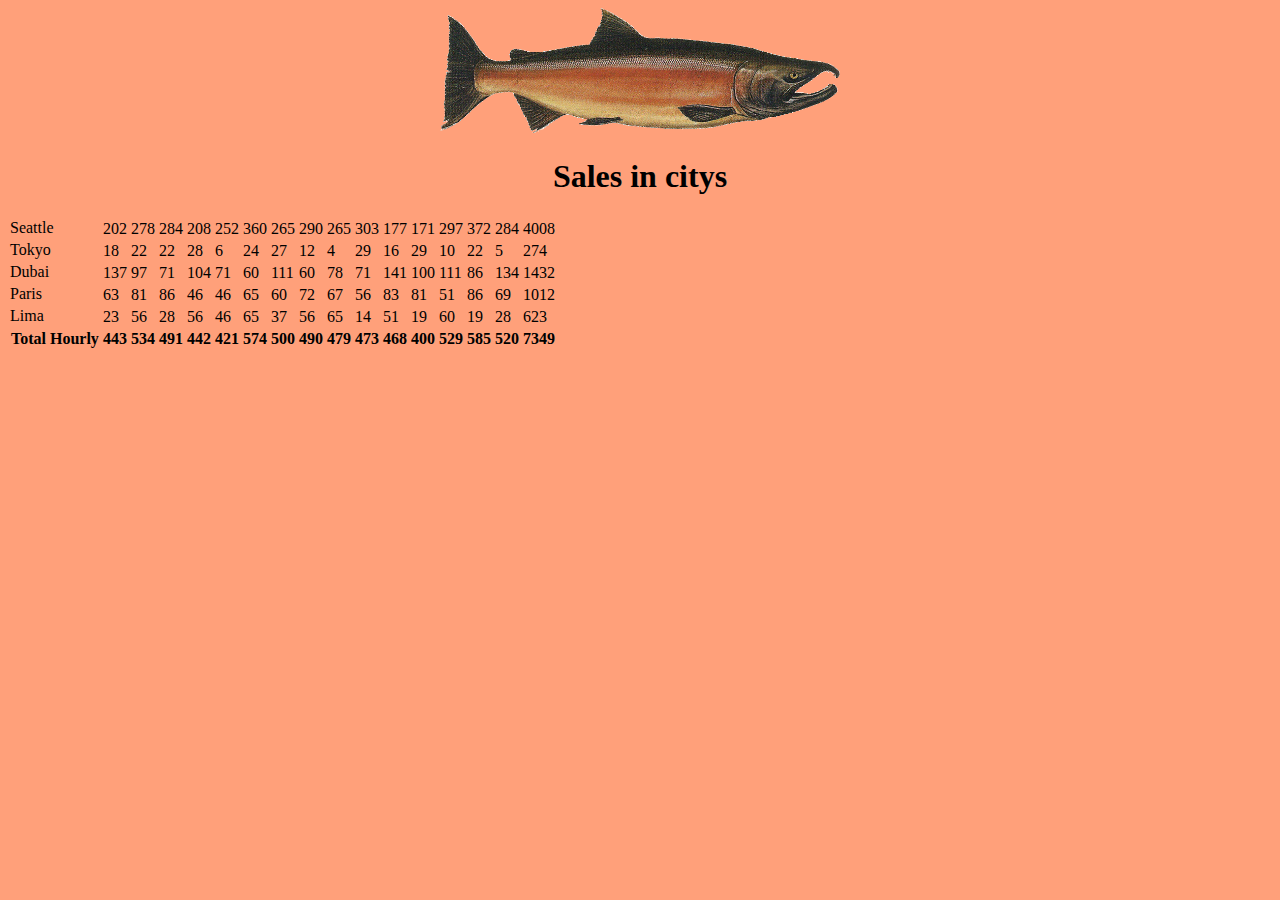
==== sales.html @ b92e2876 "done" ====
<!DOCTYPE html>
<html lang="en">
<head>
    <meta charset="UTF-8">
    <meta http-equiv="X-UA-Compatible" content="IE=edge">
    <meta name="viewport" content="width=device-width, initial-scale=1.0">
    <title>sales page</title>
    <link rel="stylesheet" href="css/styles.css">
    
</head>
<header>
    <center>
        <img src="img/salmon.png" width="400" length ='400'> 
        <h1>Sales in citys</h1>
    </center>
    
</header>


<body> 
    <table id="table1"> 



    </table>
       
<footer>

</footer>
    <script src="js/app.js"></script>
</body>
</html>
---- css/styles.css ----
@import url('https://fonts.googleapis.com/css2?family=Akaya+Telivigala&display=swap');

body{background-color: lightsalmon;

}

h1.h2{
font-family: 'Akaya Telivigala';
text-align: center;

}
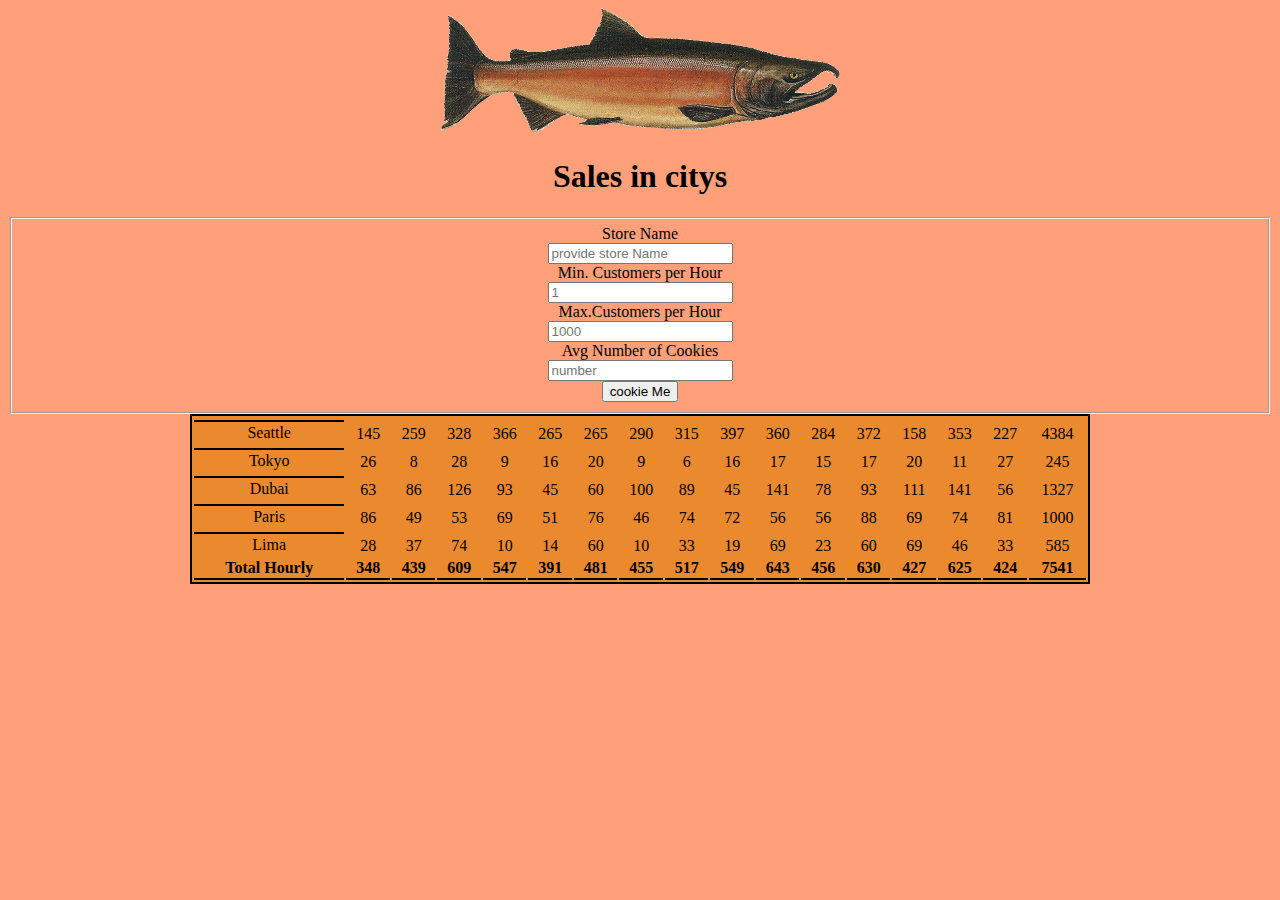
==== commit 34f4976a: "i think its done" ====
--- a/sales.html
+++ b/sales.html
@@ -18,12 +18,31 @@
 
 
 <body> 
+    
+    <center>  
+    <form id="newStore">
+        <fieldset>
+             <label>Store Name</label> <br>
+             <input id='name' type="text" placeholder='provide store Name' required/> <br>
+             <label>Min. Customers per Hour </label> <br>
+             <input id='min' type="number"  placeholder='1'required /> <br>
+             <label>Max.Customers per Hour </label> <br>
+             <input id='max' type="number" Placeholder='1000'required/> <br>
+             <label>Avg Number of Cookies</label> <br>
+             <input id='avg' type="number" placeholder='number'required/> <br>
+             <button type='submit' value='sumbit'>cookie Me </button><br>
+
+           </fieldset>
+       </form>       
+
+ 
     <table id="table1"> 
+</table>         
 
+</center>
+       
+    <br>
 
-
-    </table>
-       
 <footer>
 
 </footer>
--- a/css/styles.css
+++ b/css/styles.css
@@ -8,4 +8,25 @@
 font-family: 'Akaya Telivigala';
 text-align: center;
 
-}+}
+table {
+    width: 900px;
+    background-color: rgb(235, 137, 46);
+    border: 2px solid black;
+  
+  }
+  th, td {
+    padding: 2x 2px 2px 2px;
+    }
+  
+  th {
+    font-size: 100%;
+    text-align: center;
+    border-bottom: 2px solid black;
+ 
+  }
+  tr {
+    text-align:  center;
+    color: black;
+    border: black;
+  }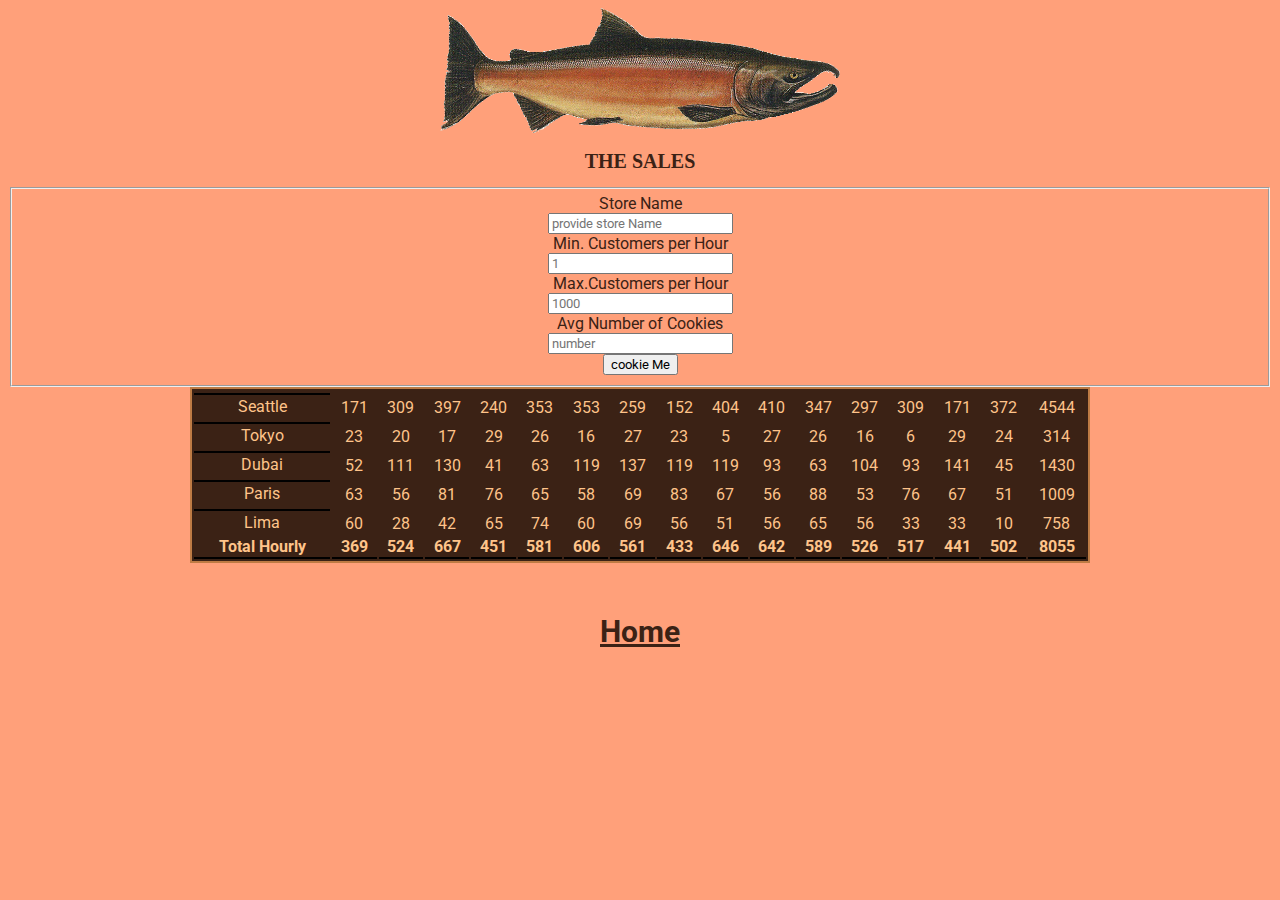
==== commit 215882a8: "some changes , done" ====
--- a/sales.html
+++ b/sales.html
@@ -10,8 +10,8 @@
 </head>
 <header>
     <center>
-        <img src="img/salmon.png" width="400" length ='400'> 
-        <h1>Sales in citys</h1>
+        <img class="swing"src="img/salmon.png" width="400" length ='400'> 
+        <h1>THE SALES </h1>
     </center>
     
 </header>
@@ -38,6 +38,7 @@
  
     <table id="table1"> 
 </table>         
+<h5><a href="index.html" style="color: #3B2215">Home</a></h5>
 
 </center>
        
--- a/css/styles.css
+++ b/css/styles.css
@@ -1,18 +1,67 @@
-@import url('https://fonts.googleapis.com/css2?family=Akaya+Telivigala&display=swap');
+@import url(https://fonts.googleapis.com/css?family=Roboto:400,500,300,700);
 
 body{background-color: lightsalmon;
 
 }
 
-h1.h2{
-font-family: 'Akaya Telivigala';
-text-align: center;
+
+#topheader {
+  display: flex;
+  align-items: center;
+  background-color: #3B2215;
+  justify-content: space-around;
+  height: 85px;
+  width: 100%;
+  position: fixed;
+  z-index: 2
+}
+
+#shop-name {
+  font-family: 'Courgette', cursive;
+  margin: auto;
+  font-size: 24px;
+  text-align:justify;
+  color: #FFC48A;
+}
+#bigfish{
+  width: 200px;
+  height: 62.515883100381px;
+  padding-top: 0.25%;
+  padding-right: 1%;
+                                                                                                                                                             
+}
+
+#locationstitle {
+  text-align: center;
+  font-family: 'Courgette', cursive;
+  padding-top: 5%;
+  padding-bottom: 0%;
+  color: #522c06;
+}
+
+ul{
+  font-family: 'Courgette', cursive;
+  font-weight: bold;
+   color: #3B2215 ;
+
+}
+
+
+h1,h2{
+  color:#3B2215 ;
+  font-family: 'Courgette', cursive;
+  font-size: 20px;
+  text-align: center;
+}
+fieldset{
+  font-family: 'Courgette', cursive;
+  color: #3B2215
 
 }
 table {
     width: 900px;
-    background-color: rgb(235, 137, 46);
-    border: 2px solid black;
+    background-color:  #3B2215;
+    border: 2px solid rgb(190, 123, 68);
   
   }
   th, td {
@@ -27,6 +76,150 @@
   }
   tr {
     text-align:  center;
-    color: black;
+    color:#FFC48A;
     border: black;
-  }+  }
+h4,h5{
+ color:#3B2215 ;
+ font-family: 'Courgette', cursive;
+ font-size: 30px;
+}
+div p {
+  color:#3B2215 ;
+ font-family: 'Courgette', cursive;
+ font-size: 20px;
+}
+#fishies {
+  float: right;
+}
+.line{
+  background-image: linear-gradient(45deg, #3B2215 28.57%,#3B2215 28.57%, #e48416 50%,#FFC48A 50%, #eba613 78.57%, #FFC48A 78.57%, #e0e0e0 100%);
+background-size: 9.90px 9.90px;
+height: 10px;
+width: 120%;
+}
+
+@keyframes swing
+{
+    15%
+    {
+        -webkit-transform: translateX(5px);
+        transform: translateX(5px);
+    }
+    30%
+    {
+        -webkit-transform: translateX(-5px);
+        transform: translateX(-5px);
+    }
+    50%
+    {
+        -webkit-transform: translateX(3px);
+        transform: translateX(3px);
+    }
+    65%
+    {
+        -webkit-transform: translateX(-3px);
+        transform: translateX(-3px);
+    }
+    80%
+    {
+        -webkit-transform: translateX(2px);
+        transform: translateX(2px);
+    }
+    100%
+    {
+        -webkit-transform: translateX(0);
+        transform: translateX(0);
+    }
+}
+.swing:hover
+{
+        -webkit-animation: swing 1s ease;
+        animation: swing 1s ease;
+        -webkit-animation-iteration-count: 1;
+        animation-iteration-count: 1;
+}
+
+  
+
+* {
+  font-family: Roboto;
+}
+
+section {
+  width: 100%;
+  display: inline-block;
+  height: 60vh;
+  text-align: center;
+  font-size: 22px;
+  font-weight: 700;
+  text-decoration: underline;
+}
+
+.footer-distributed {
+  background-color: #3B2215;
+  box-shadow: 0 1px 1px ;
+  box-sizing: border-box;
+  width: 100%;
+  text-align: left;
+  font: normal 16px sans-serif;
+  padding: 45px 50px;
+}
+
+.footer-distributed .footer-left p {
+  color: #FFC48A;
+  font-size: 14px;
+  margin: 0;
+}
+/* Footer links */
+
+.footer-distributed p.footer-links {
+  font-size: 18px;
+  font-weight: bold;
+  color:  #FFC48A;
+  margin: 0 0 10px;
+  padding: 0;
+  transition: ease .25s;
+}
+
+.footer-distributed p.footer-links a {
+  display: inline-block;
+  line-height: 1.8;
+  text-decoration: none;
+  color: inherit;
+  transition: ease .25s;
+}
+
+.footer-distributed .footer-links a:before {
+  content: "·";
+  font-size: 20px;
+  left: 0;
+  color:  #FFC48A;
+  display: inline-block;
+  padding-right: 5px;
+}
+
+
+
+.footer-distributed .footer-right {
+  float: right;
+  margin-top: 6px;
+  max-width: 180px;
+}
+
+.footer-distributed .footer-right a {
+  display: inline-block;
+  width: 35px;
+  height: 35px;
+  background-color: #FFC48A;
+  border-radius: 2px;
+  font-size: 20px;
+  color: #FFC48A;
+  text-align: center;
+  line-height: 35px;
+  margin-left: 3px;
+  transition:all .25s;
+}
+
+
+
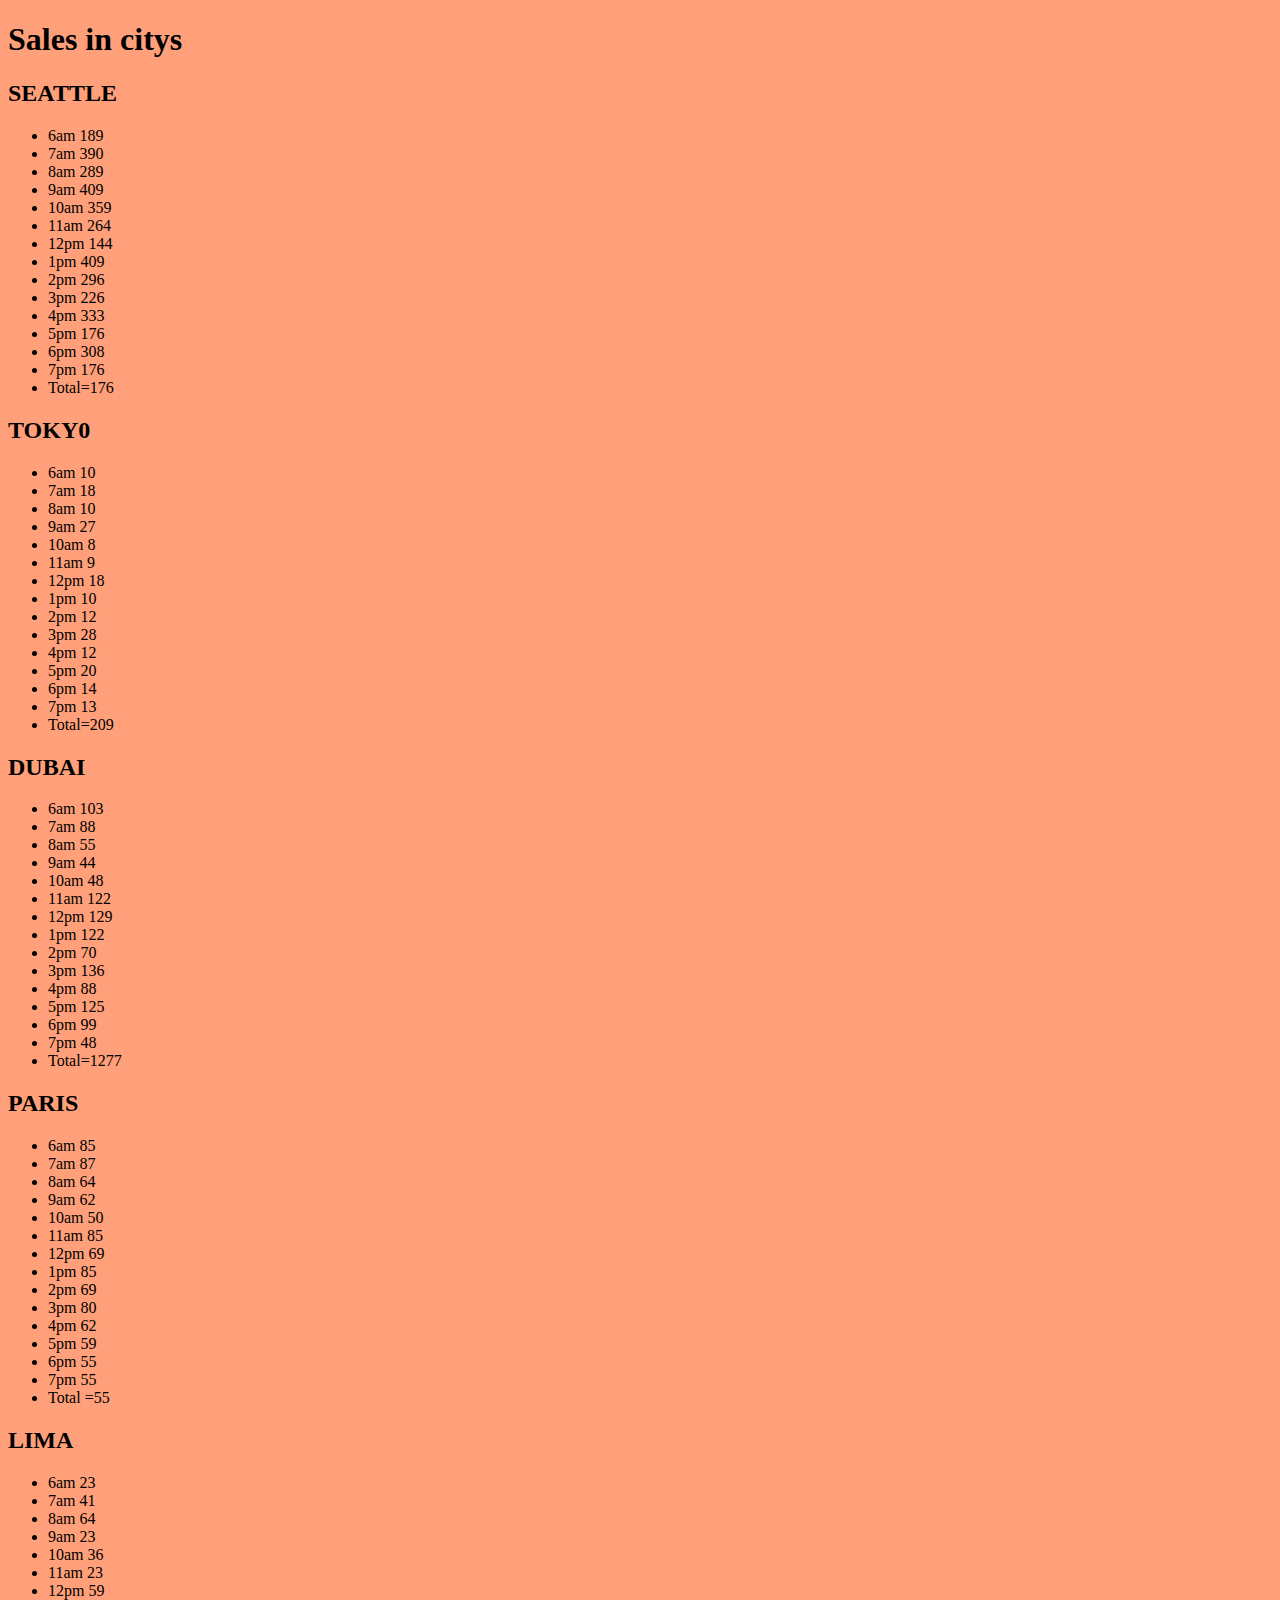
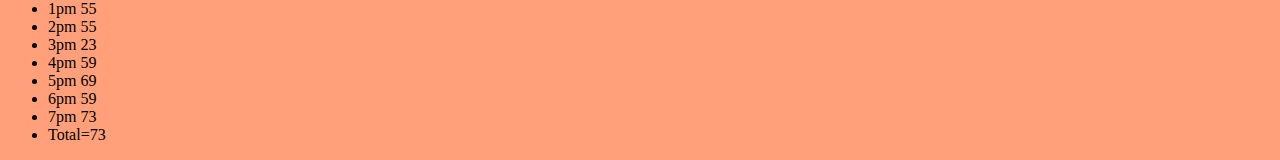
==== commit 92b7cf99: "Merge pull request #1 from NiveenAlSmadi/class06-Objects" ====
--- a/sales.html
+++ b/sales.html
@@ -6,49 +6,41 @@
     <meta name="viewport" content="width=device-width, initial-scale=1.0">
     <title>sales page</title>
     <link rel="stylesheet" href="css/styles.css">
+</head>
+<body>
     
-</head>
-<header>
-    <center>
-        <img class="swing"src="img/salmon.png" width="400" length ='400'> 
-        <h1>THE SALES </h1>
-    </center>
-    
-</header>
+        <h1>Sales in citys</h1>
+     <div>
+        <h2> SEATTLE </h2> 
+        <ul id="Seattle"></ul> 
+     </div>
 
 
-<body> 
+     <div>
+        <h2>TOKY0</h2>
+        <ul id="Tokyo"></ul>
+     </div> 
+
+
+     <div>
+        <h2>DUBAI</h2>
+        <ul id="Dubai"></ul>
+     </div> 
+
+
+
+     <div>
+        <h2>PARIS</h2>
+        <ul id="Paris"></ul>
+     </div>
+
+     <div>
+        <h2>LIMA</h2>
+        <ul id="Lima"></ul>
+     </div>
+
+
     
-    <center>  
-    <form id="newStore">
-        <fieldset>
-             <label>Store Name</label> <br>
-             <input id='name' type="text" placeholder='provide store Name' required/> <br>
-             <label>Min. Customers per Hour </label> <br>
-             <input id='min' type="number"  placeholder='1'required /> <br>
-             <label>Max.Customers per Hour </label> <br>
-             <input id='max' type="number" Placeholder='1000'required/> <br>
-             <label>Avg Number of Cookies</label> <br>
-             <input id='avg' type="number" placeholder='number'required/> <br>
-             <button type='submit' value='sumbit'>cookie Me </button><br>
-
-           </fieldset>
-       </form>       
-
- 
-    <table id="table1"> 
-</table>         
-<h5><a href="index.html" style="color: #3B2215">Home</a></h5>
-
-</center>
-       
-    <br>
-
-<footer>
-
-</footer>
     <script src="js/app.js"></script>
 </body>
-</html>
-
-
+</html>--- a/css/styles.css
+++ b/css/styles.css
@@ -1,225 +1,11 @@
-@import url(https://fonts.googleapis.com/css?family=Roboto:400,500,300,700);
+@import url('https://fonts.googleapis.com/css2?family=Akaya+Telivigala&display=swap');
 
 body{background-color: lightsalmon;
 
 }
 
+h1.h2{
+font-family: 'Akaya Telivigala';
+text-align: center;
 
-#topheader {
-  display: flex;
-  align-items: center;
-  background-color: #3B2215;
-  justify-content: space-around;
-  height: 85px;
-  width: 100%;
-  position: fixed;
-  z-index: 2
-}
-
-#shop-name {
-  font-family: 'Courgette', cursive;
-  margin: auto;
-  font-size: 24px;
-  text-align:justify;
-  color: #FFC48A;
-}
-#bigfish{
-  width: 200px;
-  height: 62.515883100381px;
-  padding-top: 0.25%;
-  padding-right: 1%;
-                                                                                                                                                             
-}
-
-#locationstitle {
-  text-align: center;
-  font-family: 'Courgette', cursive;
-  padding-top: 5%;
-  padding-bottom: 0%;
-  color: #522c06;
-}
-
-ul{
-  font-family: 'Courgette', cursive;
-  font-weight: bold;
-   color: #3B2215 ;
-
-}
-
-
-h1,h2{
-  color:#3B2215 ;
-  font-family: 'Courgette', cursive;
-  font-size: 20px;
-  text-align: center;
-}
-fieldset{
-  font-family: 'Courgette', cursive;
-  color: #3B2215
-
-}
-table {
-    width: 900px;
-    background-color:  #3B2215;
-    border: 2px solid rgb(190, 123, 68);
-  
-  }
-  th, td {
-    padding: 2x 2px 2px 2px;
-    }
-  
-  th {
-    font-size: 100%;
-    text-align: center;
-    border-bottom: 2px solid black;
- 
-  }
-  tr {
-    text-align:  center;
-    color:#FFC48A;
-    border: black;
-  }
-h4,h5{
- color:#3B2215 ;
- font-family: 'Courgette', cursive;
- font-size: 30px;
-}
-div p {
-  color:#3B2215 ;
- font-family: 'Courgette', cursive;
- font-size: 20px;
-}
-#fishies {
-  float: right;
-}
-.line{
-  background-image: linear-gradient(45deg, #3B2215 28.57%,#3B2215 28.57%, #e48416 50%,#FFC48A 50%, #eba613 78.57%, #FFC48A 78.57%, #e0e0e0 100%);
-background-size: 9.90px 9.90px;
-height: 10px;
-width: 120%;
-}
-
-@keyframes swing
-{
-    15%
-    {
-        -webkit-transform: translateX(5px);
-        transform: translateX(5px);
-    }
-    30%
-    {
-        -webkit-transform: translateX(-5px);
-        transform: translateX(-5px);
-    }
-    50%
-    {
-        -webkit-transform: translateX(3px);
-        transform: translateX(3px);
-    }
-    65%
-    {
-        -webkit-transform: translateX(-3px);
-        transform: translateX(-3px);
-    }
-    80%
-    {
-        -webkit-transform: translateX(2px);
-        transform: translateX(2px);
-    }
-    100%
-    {
-        -webkit-transform: translateX(0);
-        transform: translateX(0);
-    }
-}
-.swing:hover
-{
-        -webkit-animation: swing 1s ease;
-        animation: swing 1s ease;
-        -webkit-animation-iteration-count: 1;
-        animation-iteration-count: 1;
-}
-
-  
-
-* {
-  font-family: Roboto;
-}
-
-section {
-  width: 100%;
-  display: inline-block;
-  height: 60vh;
-  text-align: center;
-  font-size: 22px;
-  font-weight: 700;
-  text-decoration: underline;
-}
-
-.footer-distributed {
-  background-color: #3B2215;
-  box-shadow: 0 1px 1px ;
-  box-sizing: border-box;
-  width: 100%;
-  text-align: left;
-  font: normal 16px sans-serif;
-  padding: 45px 50px;
-}
-
-.footer-distributed .footer-left p {
-  color: #FFC48A;
-  font-size: 14px;
-  margin: 0;
-}
-/* Footer links */
-
-.footer-distributed p.footer-links {
-  font-size: 18px;
-  font-weight: bold;
-  color:  #FFC48A;
-  margin: 0 0 10px;
-  padding: 0;
-  transition: ease .25s;
-}
-
-.footer-distributed p.footer-links a {
-  display: inline-block;
-  line-height: 1.8;
-  text-decoration: none;
-  color: inherit;
-  transition: ease .25s;
-}
-
-.footer-distributed .footer-links a:before {
-  content: "·";
-  font-size: 20px;
-  left: 0;
-  color:  #FFC48A;
-  display: inline-block;
-  padding-right: 5px;
-}
-
-
-
-.footer-distributed .footer-right {
-  float: right;
-  margin-top: 6px;
-  max-width: 180px;
-}
-
-.footer-distributed .footer-right a {
-  display: inline-block;
-  width: 35px;
-  height: 35px;
-  background-color: #FFC48A;
-  border-radius: 2px;
-  font-size: 20px;
-  color: #FFC48A;
-  text-align: center;
-  line-height: 35px;
-  margin-left: 3px;
-  transition:all .25s;
-}
-
-
-
+}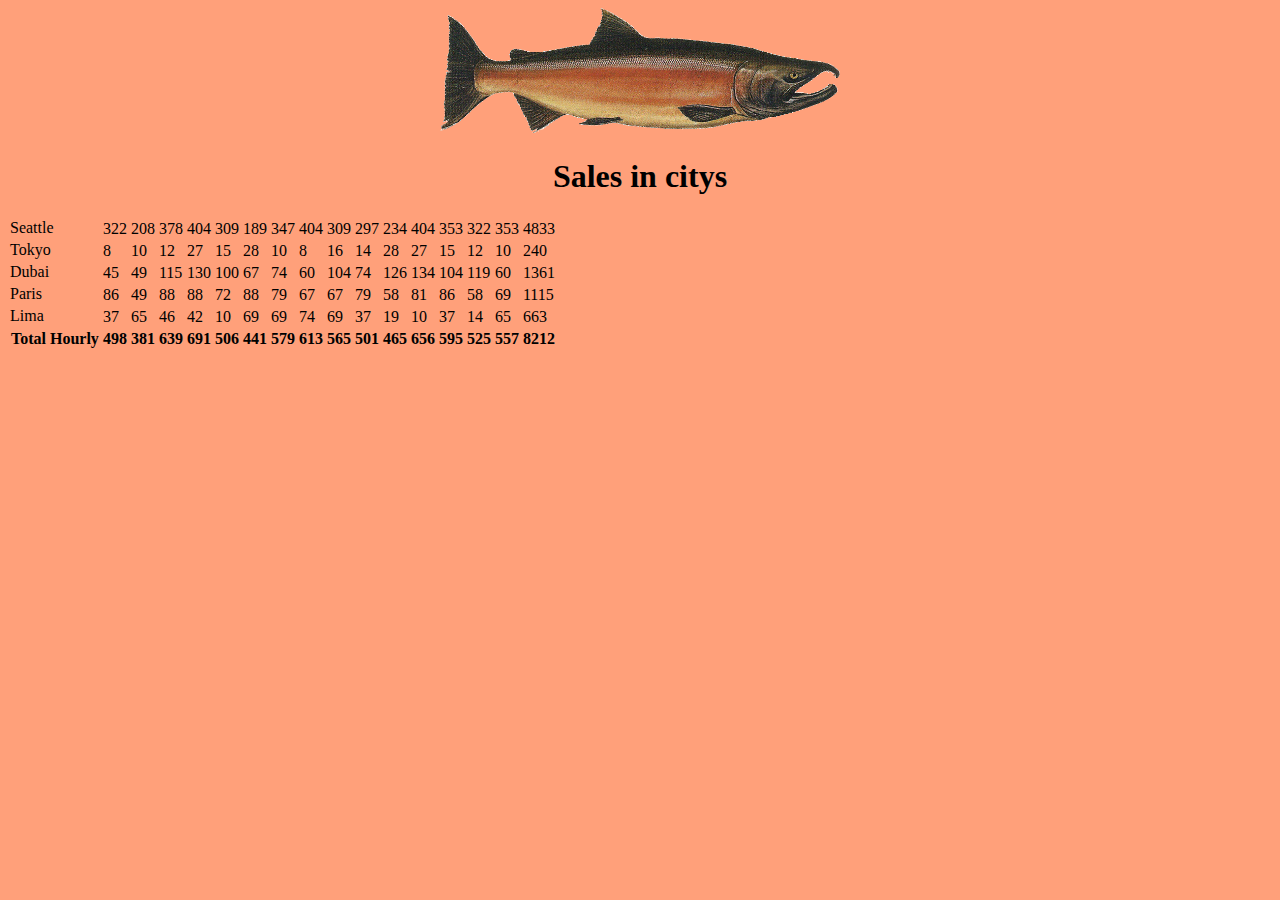
==== commit 943fe549: "Merge pull request #2 from NiveenAlSmadi/class07-Objects" ====
--- a/sales.html
+++ b/sales.html
@@ -6,41 +6,29 @@
     <meta name="viewport" content="width=device-width, initial-scale=1.0">
     <title>sales page</title>
     <link rel="stylesheet" href="css/styles.css">
+    
 </head>
-<body>
+<header>
+    <center>
+        <img src="img/salmon.png" width="400" length ='400'> 
+        <h1>Sales in citys</h1>
+    </center>
     
-        <h1>Sales in citys</h1>
-     <div>
-        <h2> SEATTLE </h2> 
-        <ul id="Seattle"></ul> 
-     </div>
+</header>
 
 
-     <div>
-        <h2>TOKY0</h2>
-        <ul id="Tokyo"></ul>
-     </div> 
-
-
-     <div>
-        <h2>DUBAI</h2>
-        <ul id="Dubai"></ul>
-     </div> 
+<body> 
+    <table id="table1"> 
 
 
 
-     <div>
-        <h2>PARIS</h2>
-        <ul id="Paris"></ul>
-     </div>
+    </table>
+       
+<footer>
 
-     <div>
-        <h2>LIMA</h2>
-        <ul id="Lima"></ul>
-     </div>
+</footer>
+    <script src="js/app.js"></script>
+</body>
+</html>
 
 
-    
-    <script src="js/app.js"></script>
-</body>
-</html>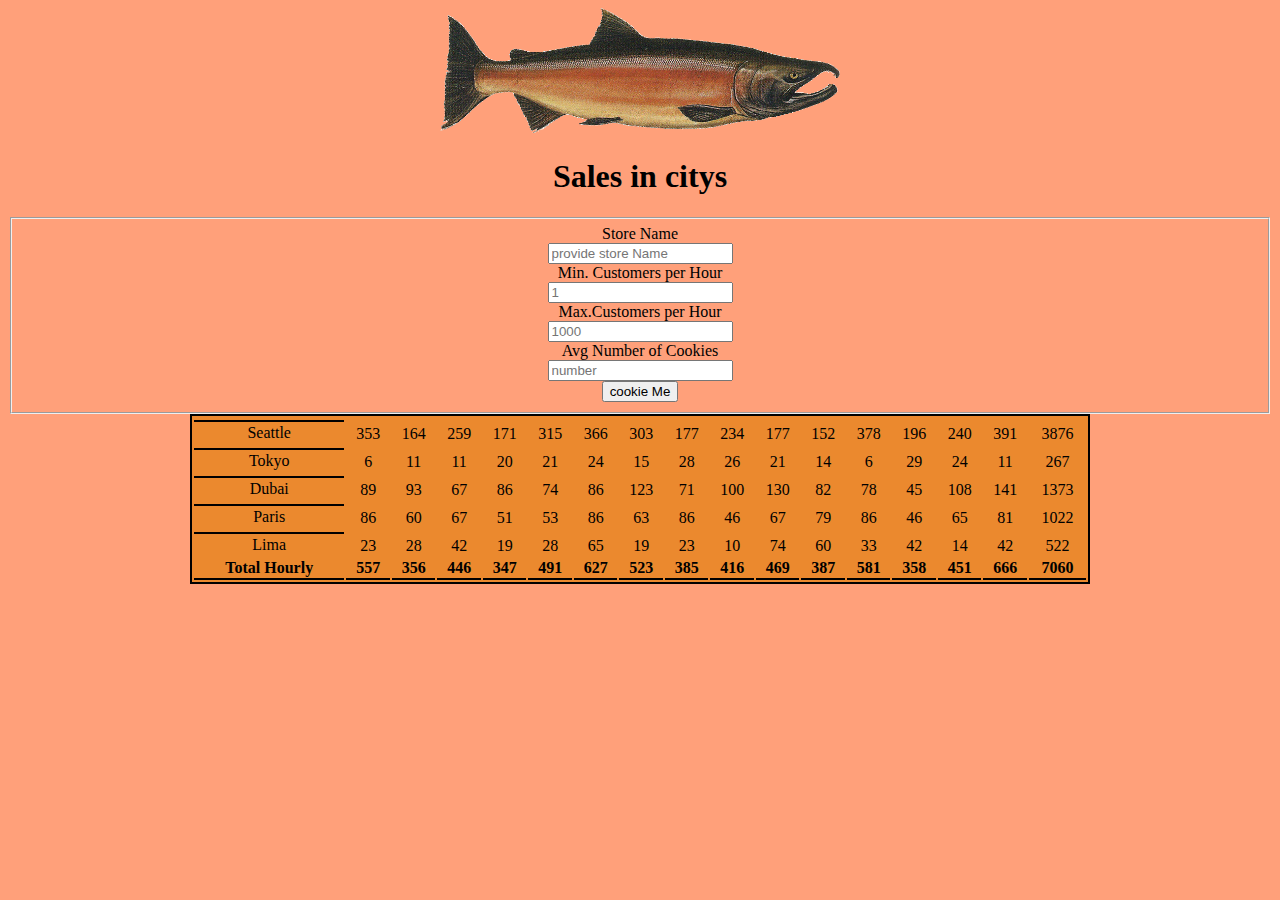
==== commit 4c4276b1: "Merge pull request #3 from NiveenAlSmadi/class09-forms" ====
--- a/sales.html
+++ b/sales.html
@@ -18,12 +18,31 @@
 
 
 <body> 
+    
+    <center>  
+    <form id="newStore">
+        <fieldset>
+             <label>Store Name</label> <br>
+             <input id='name' type="text" placeholder='provide store Name' required/> <br>
+             <label>Min. Customers per Hour </label> <br>
+             <input id='min' type="number"  placeholder='1'required /> <br>
+             <label>Max.Customers per Hour </label> <br>
+             <input id='max' type="number" Placeholder='1000'required/> <br>
+             <label>Avg Number of Cookies</label> <br>
+             <input id='avg' type="number" placeholder='number'required/> <br>
+             <button type='submit' value='sumbit'>cookie Me </button><br>
+
+           </fieldset>
+       </form>       
+
+ 
     <table id="table1"> 
+</table>         
 
+</center>
+       
+    <br>
 
-
-    </table>
-       
 <footer>
 
 </footer>
--- a/css/styles.css
+++ b/css/styles.css
@@ -8,4 +8,25 @@
 font-family: 'Akaya Telivigala';
 text-align: center;
 
-}+}
+table {
+    width: 900px;
+    background-color: rgb(235, 137, 46);
+    border: 2px solid black;
+  
+  }
+  th, td {
+    padding: 2x 2px 2px 2px;
+    }
+  
+  th {
+    font-size: 100%;
+    text-align: center;
+    border-bottom: 2px solid black;
+ 
+  }
+  tr {
+    text-align:  center;
+    color: black;
+    border: black;
+  }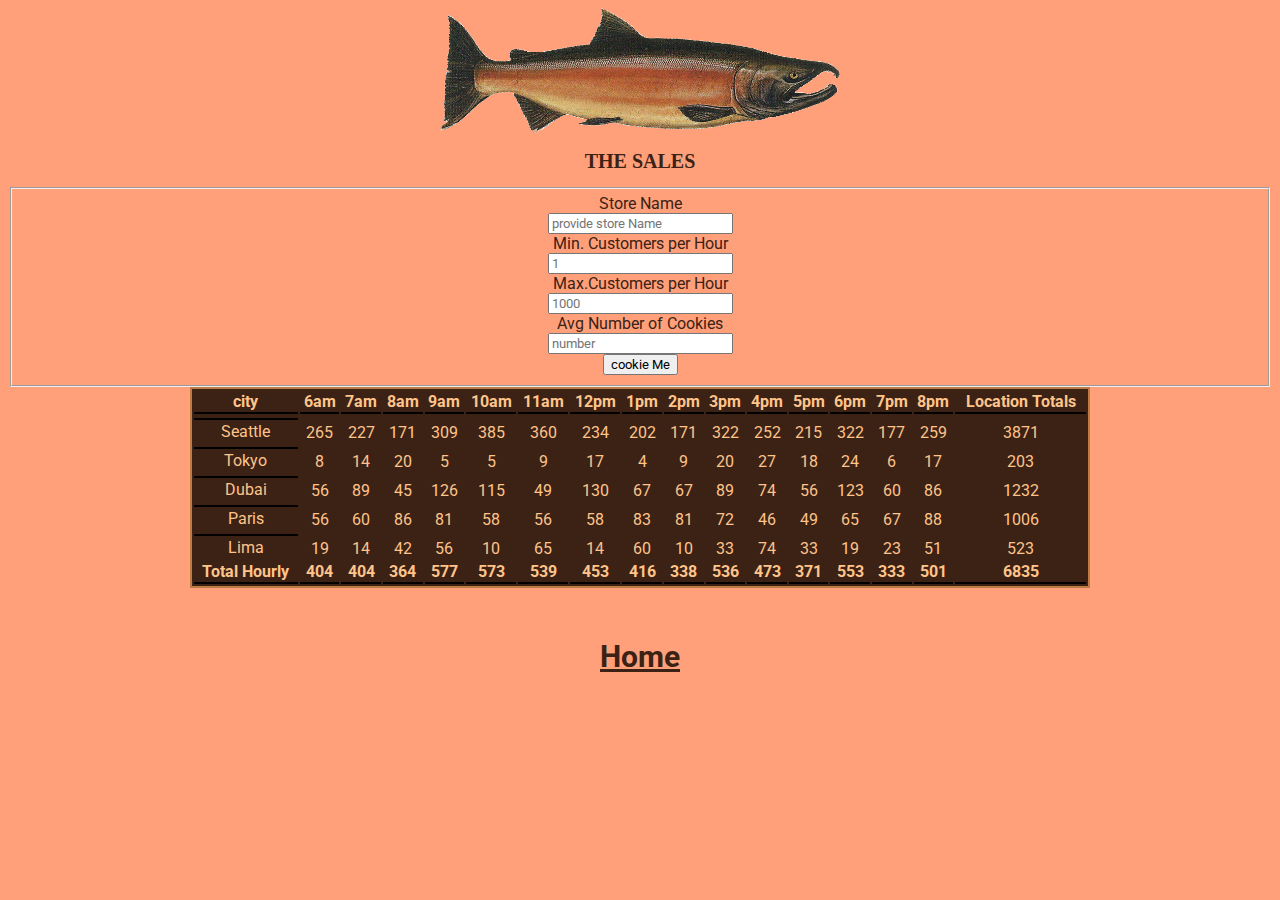
==== commit be49e8d5: "Merge pull request #4 from NiveenAlSmadi/class10-finiching" ====
--- a/sales.html
+++ b/sales.html
@@ -10,8 +10,8 @@
 </head>
 <header>
     <center>
-        <img src="img/salmon.png" width="400" length ='400'> 
-        <h1>Sales in citys</h1>
+        <img class="swing"src="img/salmon.png" width="400" length ='400'> 
+        <h1>THE SALES </h1>
     </center>
     
 </header>
@@ -38,6 +38,7 @@
  
     <table id="table1"> 
 </table>         
+<h5><a href="index.html" style="color: #3B2215">Home</a></h5>
 
 </center>
        
--- a/css/styles.css
+++ b/css/styles.css
@@ -1,18 +1,68 @@
-@import url('https://fonts.googleapis.com/css2?family=Akaya+Telivigala&display=swap');
+@import url(https://fonts.googleapis.com/css?family=Roboto:400,500,300,700);
 
 body{background-color: lightsalmon;
 
 }
 
-h1.h2{
-font-family: 'Akaya Telivigala';
-text-align: center;
+
+#topheader {
+  display: flex;
+  align-items: center;
+  background-color: #3B2215;
+  justify-content: space-around;
+  height: 85px;
+  width: 100%;
+  position: fixed;
+  z-index: 2
+}
+
+#shop-name {
+  font-family: 'Courgette', cursive;
+  margin: auto;
+  font-size: 24px;
+  text-align:justify;
+  color: #FFC48A;
+}
+#bigfish{
+  width: 200px;
+  height: 62.515883100381px;
+  padding-top: 0.25%;
+  padding-right: 1%;
+                                                                                                                                                             
+}
+
+#locationstitle {
+  text-align: center;
+  font-family: 'Courgette', cursive;
+  padding-top: 5%;
+  padding-bottom: 0%;
+  color: #522c06;
+}
+
+ul{
+  font-family: 'Courgette', cursive;
+  font-weight: bold;
+   color: #3B2215 ;
+
+
+}
+
+
+h1,h2{
+  color:#3B2215 ;
+  font-family: 'Courgette', cursive;
+  font-size: 20px;
+  text-align: center;
+}
+fieldset{
+  font-family: 'Courgette', cursive;
+  color: #3B2215
 
 }
 table {
     width: 900px;
-    background-color: rgb(235, 137, 46);
-    border: 2px solid black;
+    background-color:  #3B2215;
+    border: 2px solid rgb(190, 123, 68);
   
   }
   th, td {
@@ -27,6 +77,150 @@
   }
   tr {
     text-align:  center;
-    color: black;
+    color:#FFC48A;
     border: black;
-  }+  }
+h4,h5{
+ color:#3B2215 ;
+ font-family: 'Courgette', cursive;
+ font-size: 30px;
+}
+div p {
+  color:#3B2215 ;
+ font-family: 'Courgette', cursive;
+ font-size: 20px;
+}
+#fishies {
+  float: right;
+}
+.line{
+  background-image: linear-gradient(45deg, #3B2215 28.57%,#3B2215 28.57%, #e48416 50%,#FFC48A 50%, #eba613 78.57%, #FFC48A 78.57%, #e0e0e0 100%);
+background-size: 9.90px 9.90px;
+height: 10px;
+width: 120%;
+}
+
+@keyframes swing
+{
+    15%
+    {
+        -webkit-transform: translateX(5px);
+        transform: translateX(5px);
+    }
+    30%
+    {
+        -webkit-transform: translateX(-5px);
+        transform: translateX(-5px);
+    }
+    50%
+    {
+        -webkit-transform: translateX(3px);
+        transform: translateX(3px);
+    }
+    65%
+    {
+        -webkit-transform: translateX(-3px);
+        transform: translateX(-3px);
+    }
+    80%
+    {
+        -webkit-transform: translateX(2px);
+        transform: translateX(2px);
+    }
+    100%
+    {
+        -webkit-transform: translateX(0);
+        transform: translateX(0);
+    }
+}
+.swing:hover
+{
+        -webkit-animation: swing 1s ease;
+        animation: swing 1s ease;
+        -webkit-animation-iteration-count: 1;
+        animation-iteration-count: 1;
+}
+
+  
+
+* {
+  font-family: Roboto;
+}
+
+section {
+  width: 100%;
+  display: inline-block;
+  height: 60vh;
+  text-align: center;
+  font-size: 22px;
+  font-weight: 700;
+  text-decoration: underline;
+}
+
+.footer-distributed {
+  background-color: #3B2215;
+  box-shadow: 0 1px 1px ;
+  box-sizing: border-box;
+  width: 100%;
+  text-align: left;
+  font: normal 16px sans-serif;
+  padding: 45px 50px;
+}
+
+.footer-distributed .footer-left p {
+  color: #FFC48A;
+  font-size: 14px;
+  margin: 0;
+}
+/* Footer links */
+
+.footer-distributed p.footer-links {
+  font-size: 18px;
+  font-weight: bold;
+  color:  #FFC48A;
+  margin: 0 0 10px;
+  padding: 0;
+  transition: ease .25s;
+}
+
+.footer-distributed p.footer-links a {
+  display: inline-block;
+  line-height: 1.8;
+  text-decoration: none;
+  color: inherit;
+  transition: ease .25s;
+}
+
+.footer-distributed .footer-links a:before {
+  content: "·";
+  font-size: 20px;
+  left: 0;
+  color:  #FFC48A;
+  display: inline-block;
+  padding-right: 5px;
+}
+
+
+
+.footer-distributed .footer-right {
+  float: right;
+  margin-top: 6px;
+  max-width: 180px;
+}
+
+.footer-distributed .footer-right a {
+  display: inline-block;
+  width: 35px;
+  height: 35px;
+  background-color: #FFC48A;
+  border-radius: 2px;
+  font-size: 20px;
+  color: #FFC48A;
+  text-align: center;
+  line-height: 35px;
+  margin-left: 3px;
+  transition:all .25s;
+}
+
+
+
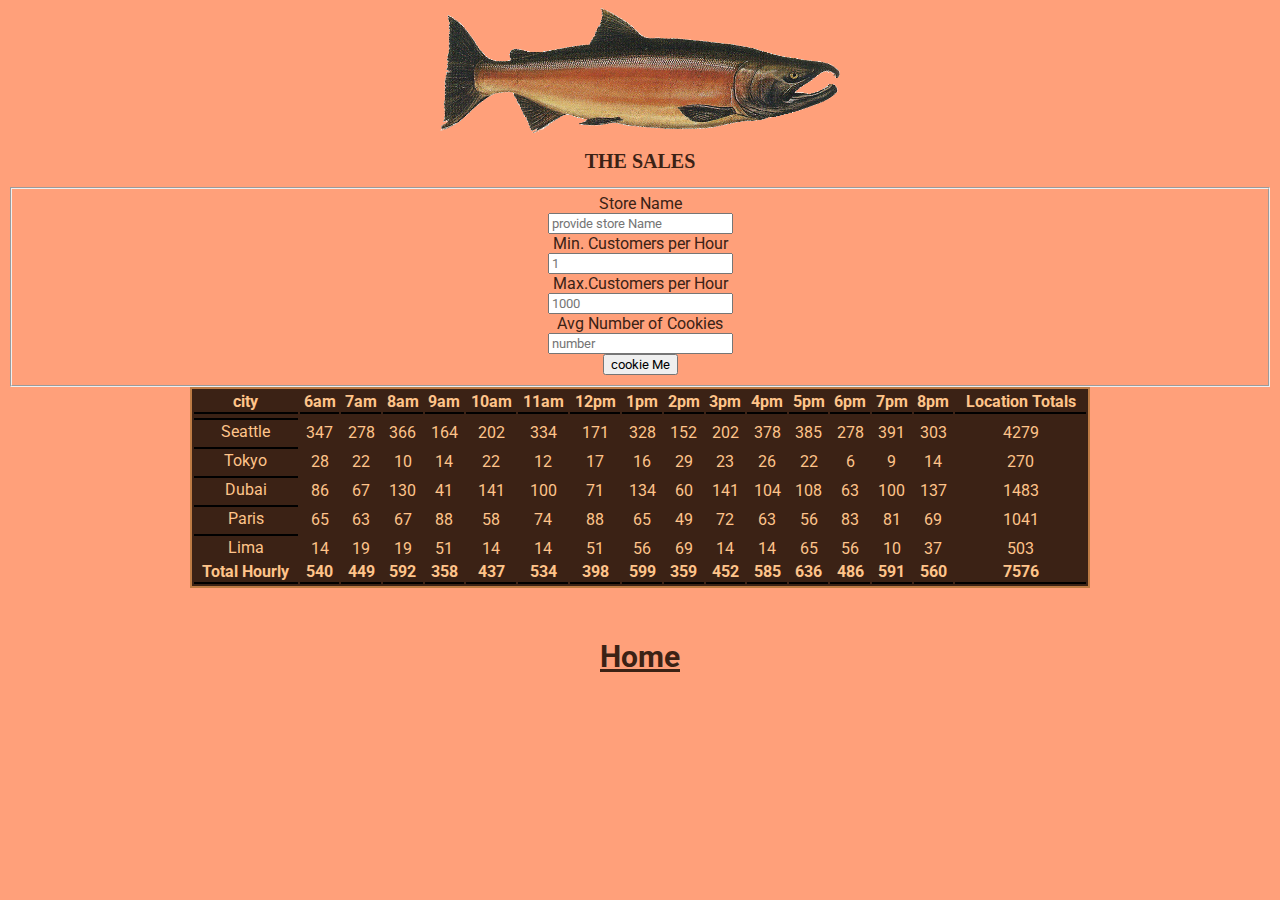
==== commit 8809d671: "fixed" ====
--- a/sales.html
+++ b/sales.html
@@ -10,7 +10,7 @@
 </head>
 <header>
     <center>
-        <img class="swing"src="img/salmon.png" width="400" length ='400'> 
+        <img src="img/salmon.png" width="400" length ='400'> 
         <h1>THE SALES </h1>
     </center>
     
--- a/css/styles.css
+++ b/css/styles.css
@@ -100,49 +100,6 @@
 width: 120%;
 }
 
-@keyframes swing
-{
-    15%
-    {
-        -webkit-transform: translateX(5px);
-        transform: translateX(5px);
-    }
-    30%
-    {
-        -webkit-transform: translateX(-5px);
-        transform: translateX(-5px);
-    }
-    50%
-    {
-        -webkit-transform: translateX(3px);
-        transform: translateX(3px);
-    }
-    65%
-    {
-        -webkit-transform: translateX(-3px);
-        transform: translateX(-3px);
-    }
-    80%
-    {
-        -webkit-transform: translateX(2px);
-        transform: translateX(2px);
-    }
-    100%
-    {
-        -webkit-transform: translateX(0);
-        transform: translateX(0);
-    }
-}
-.swing:hover
-{
-        -webkit-animation: swing 1s ease;
-        animation: swing 1s ease;
-        -webkit-animation-iteration-count: 1;
-        animation-iteration-count: 1;
-}
-
-  
-
 * {
   font-family: Roboto;
 }
